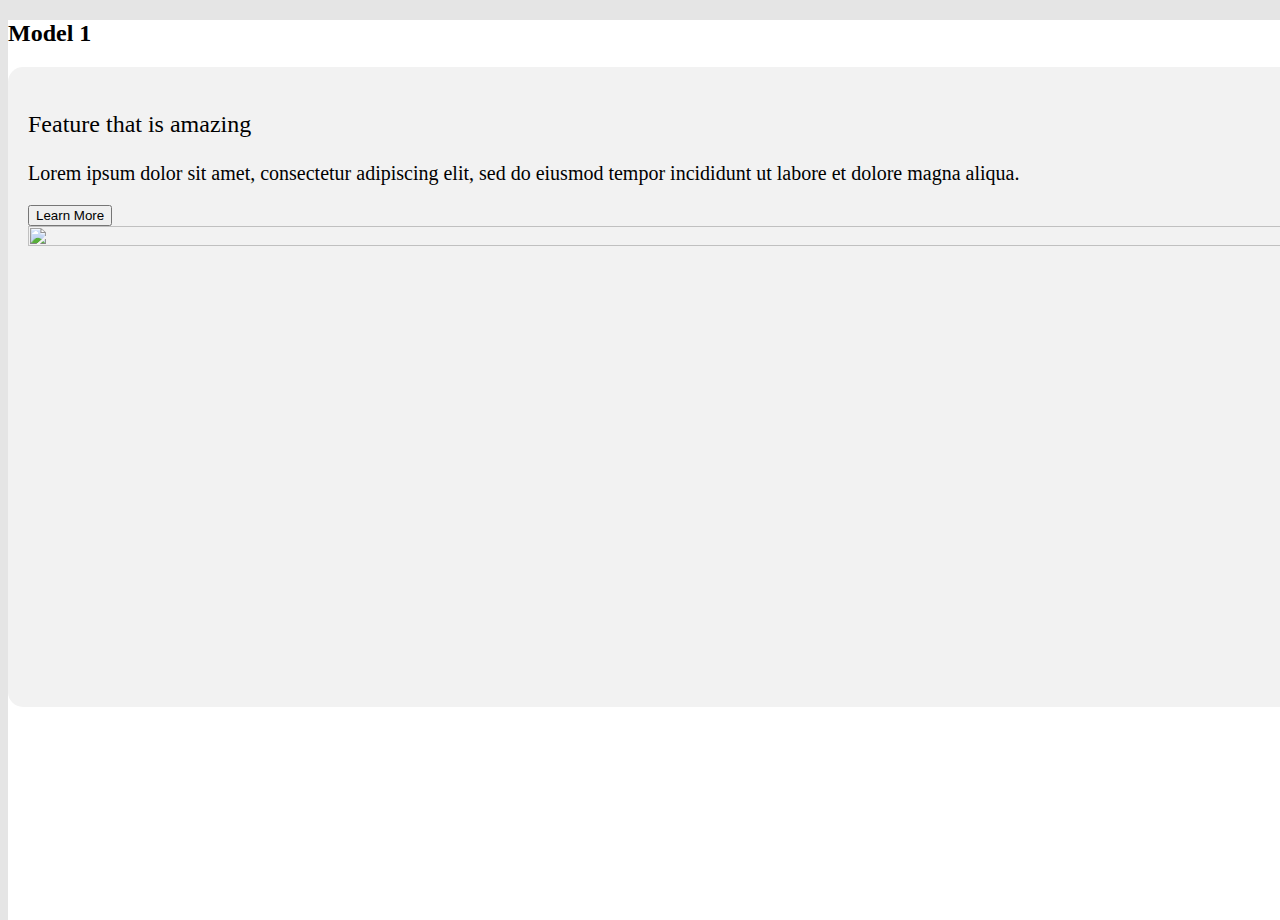
==== Modules/Feature/index.html @ c203772b "Feature : add model 1" ====
<!DOCTYPE html>
<html lang="en">

<head>
    <meta charset="UTF-8">
    <meta name="viewport" content="width=device-width, initial-scale=1.0">
    <title>Layout</title>

    <!-- Botstrap Styles -->
    <!-- V5.3.2 -->
    <link href="https://cdn.jsdelivr.net/npm/bootstrap@5.3.2/dist/css/bootstrap.min.css" rel="stylesheet"
        integrity="sha384-T3c6CoIi6uLrA9TneNEoa7RxnatzjcDSCmG1MXxSR1GAsXEV/Dwwykc2MPK8M2HN" crossorigin="anonymous">

    <!-- Bootstrap Icons -->
    <!-- V1.11.3 -->
    <link rel="stylesheet" href="https://cdn.jsdelivr.net/npm/bootstrap-icons@1.11.3/font/bootstrap-icons.min.css">

    <!-- Custom Styles -->
    <link rel="stylesheet" href="./../--PrimaryCDN--/HC-Styles.css">
    <link rel="stylesheet" href="./style.css">
</head>

<body>
    <div class="container">
        <div class="d-flex flex-column pb-5">
            <!-- -- FEATURE 1 -- -->
            <h2 class="text-center mt-5 bg-primary py-1">Model 1</h2>
            <div class="hc-feature">
                <div class="row d-flex justify-content-center align-items-center w-100 h-100">
                    <div class="col-lg-6 col-12 d-flex flex-column justify-content-center align-items-center mb-4">
                        <div class="w-75">
                            <p class="hc-fs-paragraph1 fw-bold">Feature that is amazing</p>
                            <p class="hc-fs-paragraph2 my-3">Lorem ipsum dolor sit amet, consectetur adipiscing elit,
                                sed do
                                eiusmod
                                tempor incididunt ut labore et dolore magna aliqua.</p>
                            <button class="hc-outlineBtn btn border border-1 border-black px-5">Learn More</button>
                        </div>
                    </div>
                    <div class="col-lg-6 col-12 h-100">
                        <div class="w-100 h-100">
                            <img class="rounded-4" src="https://e1.pxfuel.com/desktop-wallpaper/511/1006/desktop-wallpaper-cute-saturn-backgrounds-air-media-design-cute-planets.jpg" width="100%" height="100%" alt="">
                        </div>
                    </div>
                </div>
            </div>
        </div>
    </div>

    <!-- Bootstrap Scripts -->
    <script src="https://cdn.jsdelivr.net/npm/bootstrap@5.3.2/dist/js/bootstrap.bundle.min.js"
        integrity="sha384-C6RzsynM9kWDrMNeT87bh95OGNyZPhcTNXj1NW7RuBCsyN/o0jlpcV8Qyq46cDfL"
        crossorigin="anonymous"></script>
</body>

</html>
---- Modules/--PrimaryCDN--/HC-Styles.css ----
/* CONFIGS */
:root {
    /* FONT-SIZE */
    --fs-title1: 56px;
    --fs-title2: 40px;
    --fs-title3: 36px;
    --fs-paragraph1: 24px;
    --fs-paragraph2: 20px;
    --fs-paragraph3: 18px;
    --fs-span1: 16px;
    --fs-span2: 14px;
    --fs-span3: 12px;
    --fs-btn: 18px;
    /* END FONT-SIZE */
}

/* GENERAL */

.hc-menuItem:hover {
    transition: transform .3s;
    cursor: pointer;
    transform: scale(1.1);
}

/* END GENERAL */

/* FONT-SIZE */
.hc-fs-title1 {
    font-size: var(--fs-title1) !important;
}

.hc-fs-title2 {
    font-size: var(--fs-title2) !important;
}

.hc-fs-title3 {
    font-size: var(--fs-title3) !important;
}

.hc-fs-paragraph1 {
    font-size: var(--fs-paragraph1) !important;
}

.hc-fs-paragraph2 {
    font-size: var(--fs-paragraph2) !important;
}

.hc-fs-paragraph3 {
    font-size: var(--fs-paragraph3) !important;
}

.hc-fs-span1 {
    font-size: var(--fs-span1) !important;
}

.hc-fs-span2 {
    font-size: var(--fs-span2) !important;
}

.hc-fs-span3 {
    font-size: var(--fs-span3) !important;
}

.hc-fs-btn {
    font-size: var(--fs-btn) !important;
}

/* END FONT-SIZE */

/* END CONFIGS */

/* BUTTON */
.hc-btn, .hcoutlineBtn {
    padding: 8px 48px;
}

.hc-outlineBtn:hover {
    background-color: #e5e5e5 !important;
}

.hc-btn:hover {
    background-color: #1b1b1b !important;
}

.hc-outlineBtn:active {
    background-color: black !important;
    color: white !important;
}

.hc-btn:active {
    background-color: white !important;
    color: black !important;
}

/* END BUTTON */

/* NAVBAR */
.hc-navbar {
    height: 64px;
    width: 100%;
    background-color: #f2f2f2;
    margin: 0 0 10px 0;
    display: flex;
    align-items: center;
    padding: 0 40px 0 40px;
}

/* End NAVBAR */

/* HERO */
.hc-hero {
    width: 100%;
    height: 420px;
    position: relative;
}

.hc-heroImage {
    position: absolute;
    top: 0;
    left: 0;
    z-index: 0;
}

/* END HERO */

/* Social Proof */
.hc-socialProof {
    width: 100%;
    height: 266px;
    background-color: #F2F2F2;
    border-radius: 15px;
    padding: 20px;
}

/* End Social Proof */

/* Footer */
.hc-footer {
    width: 100%;
    height: 380px;
    background-color: #F2F2F2;
    border-radius: 15px;
    padding: 20px;
}

/* End Footer */

/* Responsive Options */
@media screen and (max-width: 1200px) {

    .hc-lg-flex {
        display: flex !important;
    }

    .hc-lg-none {
        display: none !important;
    }

    /* FONT-SIZE */
    .hc-fs-title1 {
        font-size: calc(1.375rem + 1.5vw) !important;
    }

    .hc-fs-title2 {
        font-size: calc(1.275rem + 1.4vw) !important;
    }

    .hc-fs-title3 {
        font-size: calc(1.175rem + 1.3vw) !important;
    }

    .hc-fs-paragraph1 {
        font-size: calc(.6rem + 1.1vw) !important;
    }

    .hc-fs-paragraph2 {
        font-size: calc(.5rem + 1vw) !important;
    }

    .hc-fs-paragraph3 {
        font-size: calc(.5rem + 1vw) !important;
    }

    .hc-fs-span1 {
        font-size: calc(.3rem + .9vw) !important;
    }

    .hc-fs-span2 {
        font-size: calc(.3rem + .8vw) !important;
    }

    .hc-fs-span3 {
        font-size: calc(.3rem + .7vw) !important;
    }

    .hc-fs-btn {
        font-size: calc(.6rem + 1.1vw) !important;
    }

    /* END FONT-SIZE */
}

@media screen and (max-width: 992px) {

    .hc-md-flex {
        display: flex !important;
    }

    .hc-md-none {
        display: none !important;
    }

    /* NAVBAR */
    .hc-navbar #menu, .hc-navbar #secondMenu {
        display: none !important;
    }

    .hc-navbar #btnHamburger {
        display: inline !important;
    }

    .hc-navbar #logo {
        justify-content: start !important;
    }

    /* END NAVBAR */
}

@media screen and (max-width: 768px) {

    .hc-sm-flex {
        display: flex !important;
    }

    .hc-sm-none {
        display: none !important;
    }

    /* HERO */
    .hc-hero-body {
        flex-direction: column;
    }

    /* END HERO */

    /* Social Proof */
    .hc-socialProof {
        width: 100%;
        height: 100%;
    }

    /* End Social Proof */

    /* Footer */
    .hc-footer {
        height: 100%;
    }

    /* End Footer */
}

@media screen and (max-width: 576px) {

    .hc-xs-flex {
        display: flex !important;
    }

    .hc-xs-none {
        display: none !important;
    }

    /* Social Proof */
    .hc-socialProof {
        height: 100%;
    }

    /* End Social Proof */
}

/* End Responsive Options */
---- Modules/Feature/style.css ----
/* trash */
body, html {
    width: 100%;
    height: 100%;
    background-color: #e5e5e5;
}

.container {
    background-color: white;
    height: 100%;
}

/* end trash */


/* [YOUR SECTION] */
.hc-feature {
    width: 100%;
    height: 600px;
    background-color: #F2F2F2;
    border-radius: 15px;
    padding: 20px;
}
/* End [YOUR SECTION] */


/* Responsive Options */
@media screen and (max-width: 1200px) {}

@media screen and (max-width: 992px) {
    .hc-feature {
        height: 100%;
    }
}

@media screen and (max-width: 768px) {}

@media screen and (max-width: 576px) {}

/* End Responsive Options */
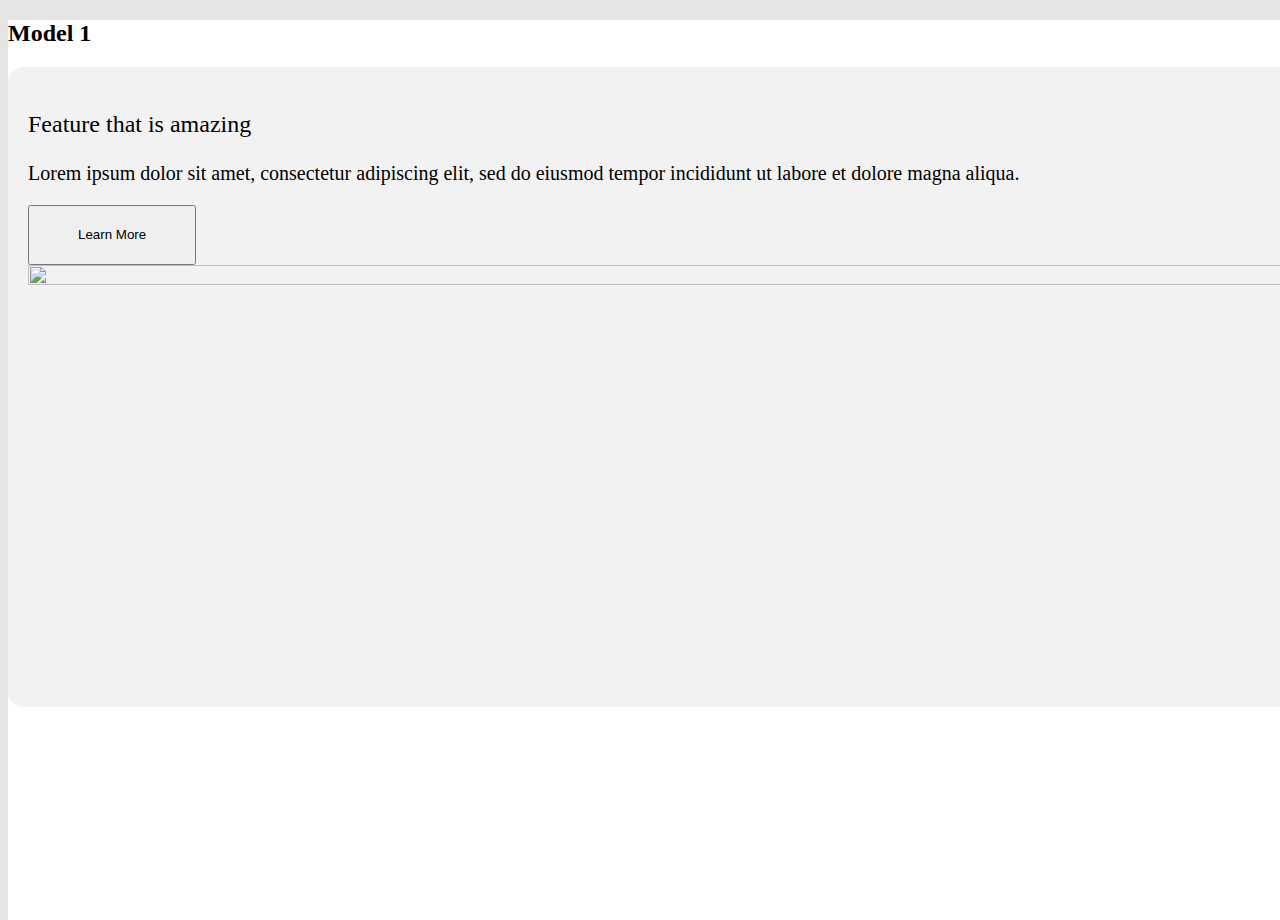
==== commit c018c9a0: "Feautre : change button size in model 1" ====
--- a/Modules/Feature/index.html
+++ b/Modules/Feature/index.html
@@ -34,7 +34,7 @@
                                 sed do
                                 eiusmod
                                 tempor incididunt ut labore et dolore magna aliqua.</p>
-                            <button class="hc-outlineBtn btn border border-1 border-black px-5">Learn More</button>
+                            <button class="hc-outlineBtn-lg btn border border-1 border-black px-5">Learn More</button>
                         </div>
                     </div>
                     <div class="col-lg-6 col-12 h-100">
--- a/Modules/--PrimaryCDN--/HC-Styles.css
+++ b/Modules/--PrimaryCDN--/HC-Styles.css
@@ -70,24 +70,28 @@
 /* END CONFIGS */
 
 /* BUTTON */
-.hc-btn, .hcoutlineBtn {
+.hc-btn, .hc-btn-lg, .hc-outlineBtn, .hc-outlineBtn-lg {
     padding: 8px 48px;
 }
 
-.hc-outlineBtn:hover {
+.hc-outlineBtn-lg, .hc-btn-lg {
+    height : 60px;
+}
+
+.hc-outlineBtn:hover, .hc-outlineBtn-lg:hover {
     background-color: #e5e5e5 !important;
 }
 
-.hc-btn:hover {
+.hc-btn:hover, .hc-btn-lg:hover {
     background-color: #1b1b1b !important;
 }
 
-.hc-outlineBtn:active {
+.hc-outlineBtn:active, .hc-outlineBtn-lg:active {
     background-color: black !important;
     color: white !important;
 }
 
-.hc-btn:active {
+.hc-btn:active, .hc-btn-lg:active {
     background-color: white !important;
     color: black !important;
 }
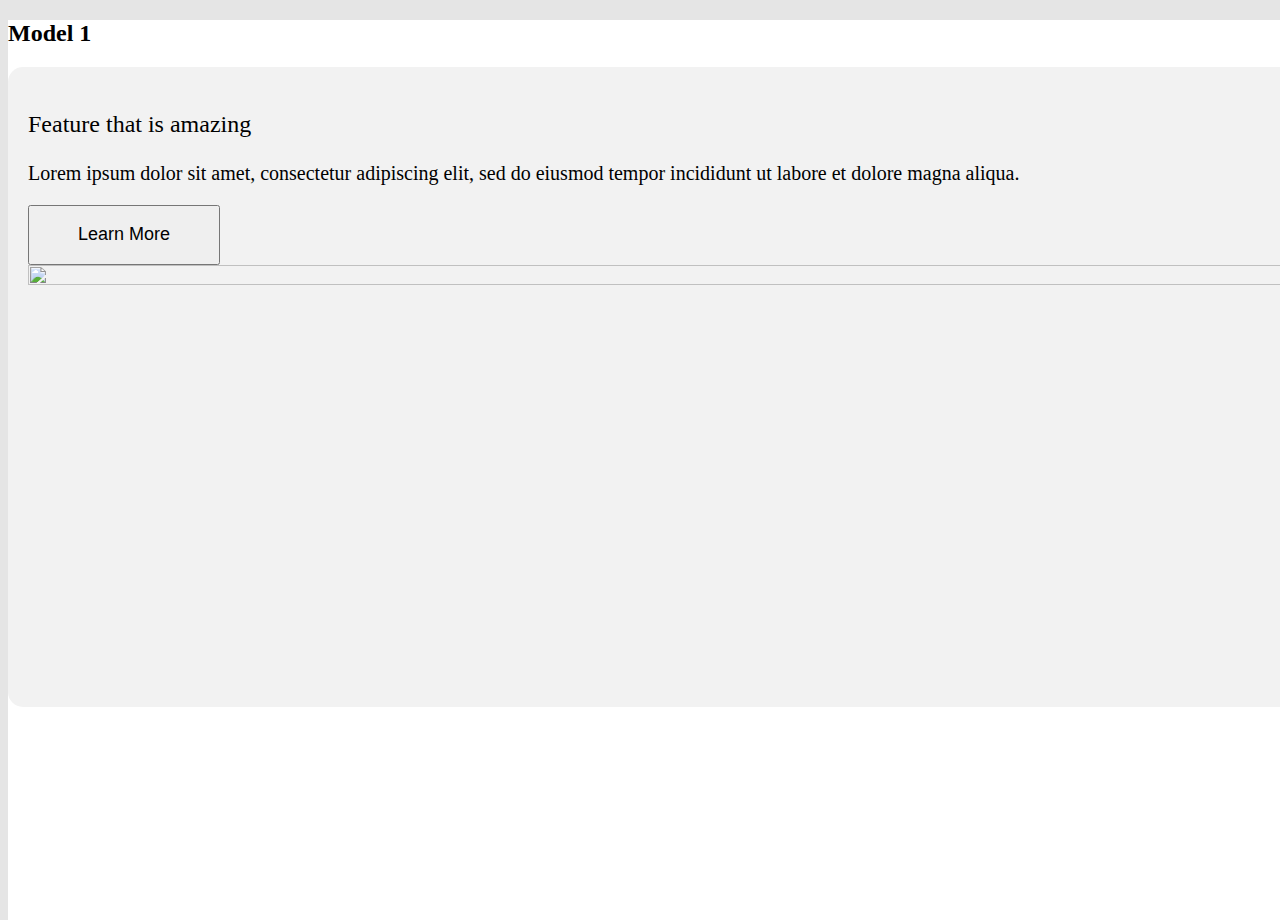
==== commit fe1ad9e6: "PrimaryCDN - Feature : add hc-outlineBtn-lg responsive sizing & add new size to model 1 button" ====
--- a/Modules/Feature/index.html
+++ b/Modules/Feature/index.html
@@ -34,7 +34,7 @@
                                 sed do
                                 eiusmod
                                 tempor incididunt ut labore et dolore magna aliqua.</p>
-                            <button class="hc-outlineBtn-lg btn border border-1 border-black px-5">Learn More</button>
+                            <button class="hc-outlineBtn-lg btn border border-1 border-black px-5 hc-fs-paragraph3">Learn More</button>
                         </div>
                     </div>
                     <div class="col-lg-6 col-12 h-100">
--- a/Modules/--PrimaryCDN--/HC-Styles.css
+++ b/Modules/--PrimaryCDN--/HC-Styles.css
@@ -75,7 +75,7 @@
 }
 
 .hc-outlineBtn-lg, .hc-btn-lg {
-    height : 60px;
+    height: 60px;
 }
 
 .hc-outlineBtn:hover, .hc-outlineBtn-lg:hover {
@@ -152,14 +152,6 @@
 /* Responsive Options */
 @media screen and (max-width: 1200px) {
 
-    .hc-lg-flex {
-        display: flex !important;
-    }
-
-    .hc-lg-none {
-        display: none !important;
-    }
-
     /* FONT-SIZE */
     .hc-fs-title1 {
         font-size: calc(1.375rem + 1.5vw) !important;
@@ -206,14 +198,6 @@
 
 @media screen and (max-width: 992px) {
 
-    .hc-md-flex {
-        display: flex !important;
-    }
-
-    .hc-md-none {
-        display: none !important;
-    }
-
     /* NAVBAR */
     .hc-navbar #menu, .hc-navbar #secondMenu {
         display: none !important;
@@ -228,17 +212,15 @@
     }
 
     /* END NAVBAR */
+
+    /* BUTTONS */
+    .hc-outlineBtn-lg {
+        height: 41px;
+    }
+    /* END BUTTONS */
 }
 
 @media screen and (max-width: 768px) {
-
-    .hc-sm-flex {
-        display: flex !important;
-    }
-
-    .hc-sm-none {
-        display: none !important;
-    }
 
     /* HERO */
     .hc-hero-body {
@@ -265,14 +247,6 @@
 
 @media screen and (max-width: 576px) {
 
-    .hc-xs-flex {
-        display: flex !important;
-    }
-
-    .hc-xs-none {
-        display: none !important;
-    }
-
     /* Social Proof */
     .hc-socialProof {
         height: 100%;
